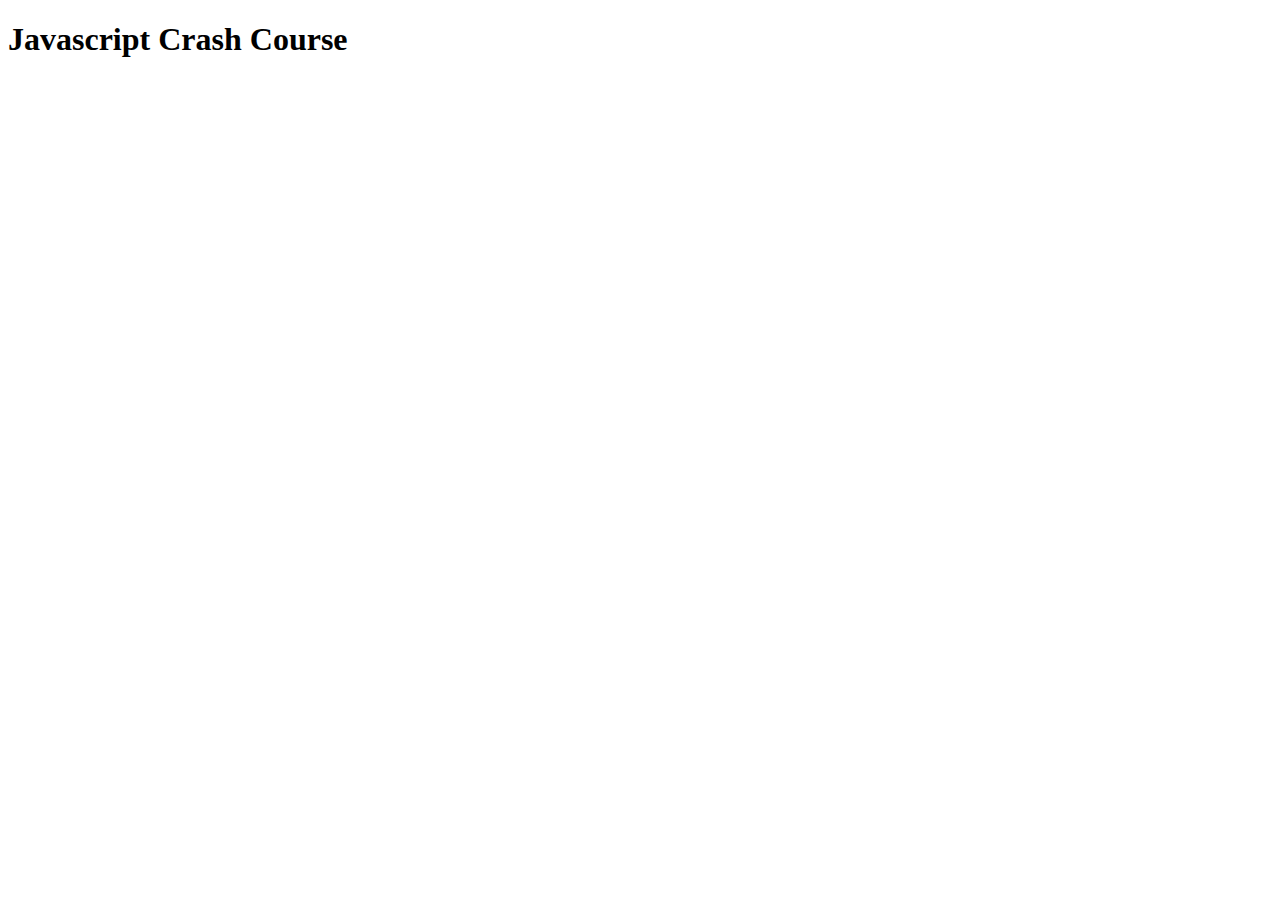
==== JS_Crash_Course/index.html @ eb8670bb "Javascript crash course - initial checkin." ====
<!DOCTYPE html>
<html lang="en">

<head>
    <meta charset="UTF-8">
    <meta http-equiv="X-UA-Compatible" content="IE=edge">
    <meta name="viewport" content="width=device-width, initial-scale=1.0">
    <title>Javascript Crash Course</title>
</head>

<body>
    <header>
        <h1>Javascript Crash Course</h1>
    </header>

    <script src="main.js"></script>
</body>

</html>
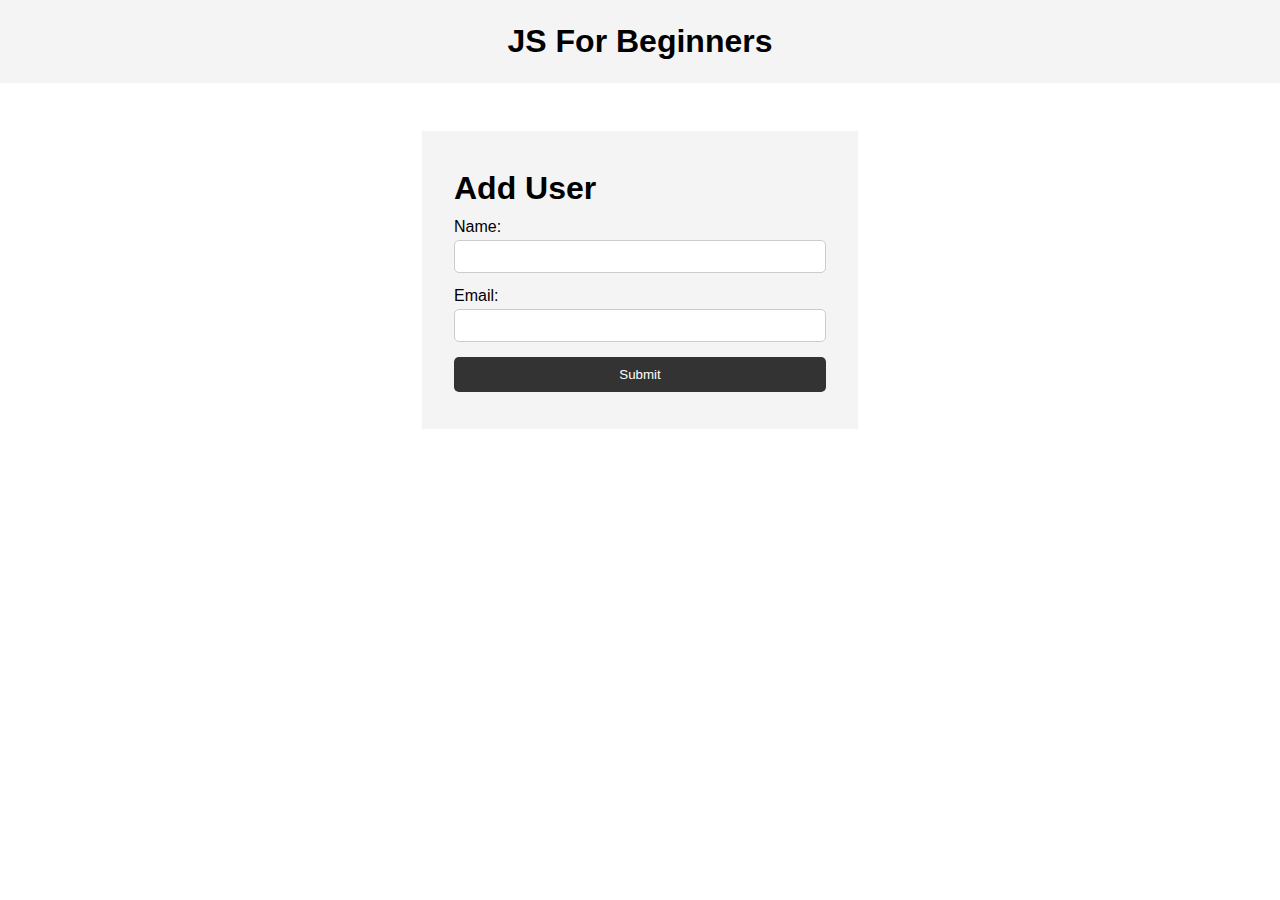
==== commit 475e1343: "Example code added for Javascript" ====
--- a/JS_Crash_Course/index.html
+++ b/JS_Crash_Course/index.html
@@ -1,19 +1,42 @@
 <!DOCTYPE html>
 <html lang="en">
-
-<head>
-    <meta charset="UTF-8">
-    <meta http-equiv="X-UA-Compatible" content="IE=edge">
-    <meta name="viewport" content="width=device-width, initial-scale=1.0">
-    <title>Javascript Crash Course</title>
-</head>
-
-<body>
+  <head>
+    <meta charset="UTF-8" />
+    <meta name="viewport" content="width=device-width, initial-scale=1.0" />
+    <meta http-equiv="X-UA-Compatible" content="ie=edge" />
+    <title>JS For Beginners</title>
+    <link rel="stylesheet" href="style.css">
+  </head>
+  <body>
     <header>
-        <h1>Javascript Crash Course</h1>
+      <h1>JS For Beginners</h1>
     </header>
 
+    <section class="container">
+      <form id="my-form">
+        <h1>Add User</h1>
+        <div class="msg"></div>
+        <div>
+          <label for="name">Name:</label>
+          <input type="text" id="name">
+        </div>
+        <div>
+          <label for="email">Email:</label>
+          <input type="text" id="email">
+        </div>
+        <input class="btn" type="submit" value="Submit">
+      </form>
+
+      <ul id="users"></ul>
+
+      <!-- <ul class="items">
+        <li class="item">Item 1</li>
+        <li class="item">Item 2</li>
+        <li class="item">Item 3</li>
+      </ul> -->
+    </section>
+    
+
     <script src="main.js"></script>
-</body>
-
-</html>+  </body>
+</html>
--- a/JS_Crash_Course/style.css
+++ b/JS_Crash_Course/style.css
@@ -0,0 +1,77 @@
+* {
+    margin: 0;
+    padding: 0;
+    box-sizing: border-box;
+  }
+  
+  body {
+    font-family: Arial, Helvetica, sans-serif;
+    line-height: 1.6;
+  }
+  
+  ul {
+    list-style: none;
+  }
+  
+  ul li {
+    padding: 5px;
+    background: #f4f4f4;
+    margin: 5px 0;
+  }
+  
+  header {
+    background: #f4f4f4;
+    padding: 1rem;
+    text-align: center;
+  }
+  
+  .container {
+    margin: auto;
+    width: 500px;
+    overflow: auto;
+    padding: 3rem 2rem;
+  }
+  
+  #my-form {
+    padding: 2rem;
+    background: #f4f4f4;
+  }
+  
+  #my-form label {
+    display: block;
+  }
+  
+  #my-form input[type='text'] {
+    width: 100%;
+    padding: 8px;
+    margin-bottom: 10px;
+    border-radius: 5px;
+    border: 1px solid #ccc;
+  }
+  
+  .btn {
+    display: block;
+    width: 100%;
+    padding: 10px 15px;
+    border: 0;
+    background: #333;
+    color: #fff;
+    border-radius: 5px;
+    margin: 5px 0;
+  }
+  
+  .btn:hover {
+    background: #444;
+  }
+  
+  .bg-dark {
+    background: #333;
+    color: #fff;
+  }
+  
+  .error {
+    background: orangered;
+    color: #fff;
+    padding: 5px;
+    margin: 5px;
+  }